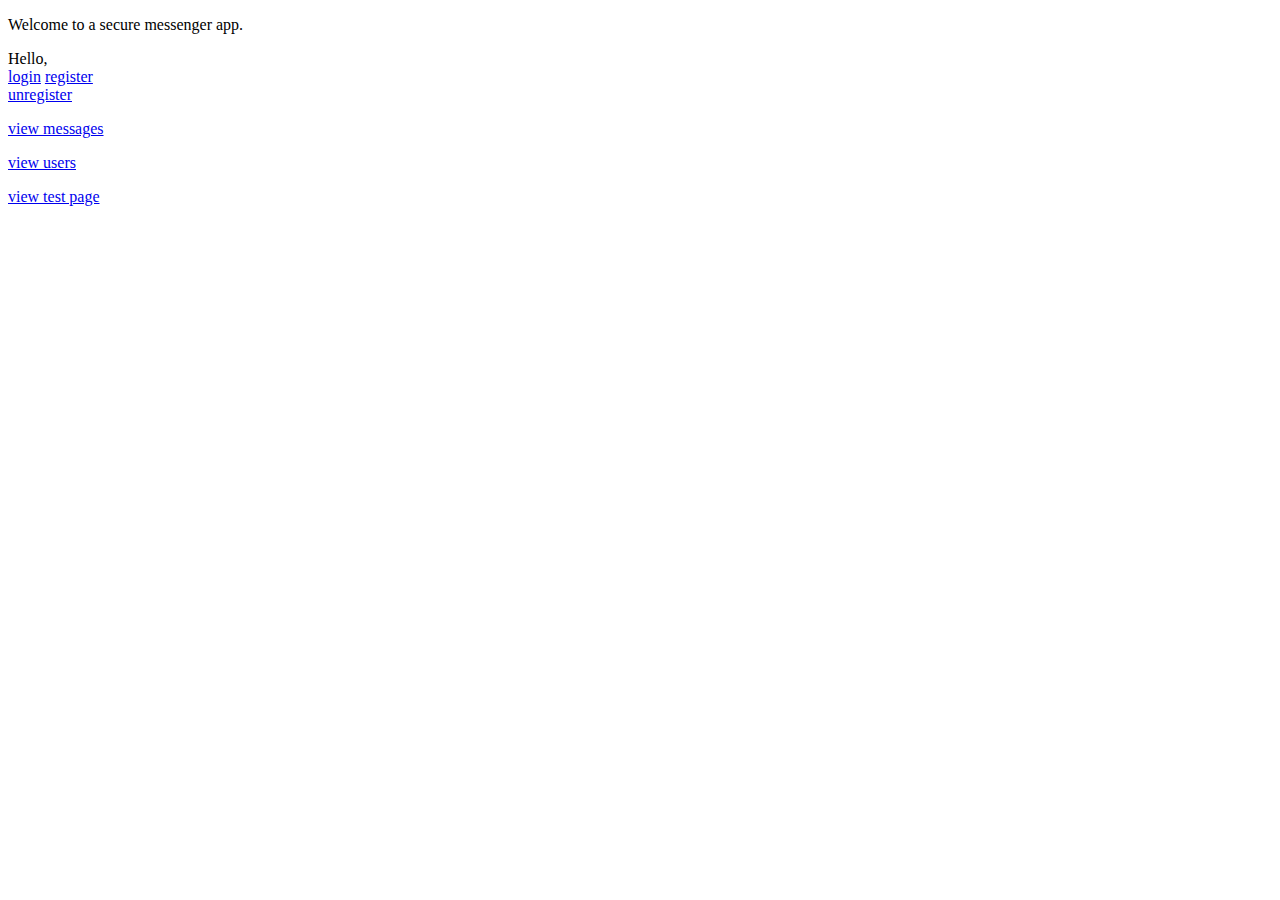
==== src/main/resources/templates/homepage.html @ 23a4cba7 "save created private key to local storage after register" ====
<!DOCTYPE html>
<html lang="en"
      xmlns:th="http://www.thymeleaf.org"
      xmlns:sec="http://www.thymeleaf.org/extras/spring-security">
<head>
    <meta charset="UTF-8">
    <title>Home</title>
</head>
<script type="text/javascript" th:src="@{/javascript/home.js}"></script>
<script>
    const userId = "[[${userId}]]";
    registerCheck(userId);
</script>
<body>
    <p>Welcome to a secure messenger app.</p>
    <p th:text="${greeting}"></p>
    <span sec:authorize="isAuthenticated()">Hello, <span sec:authentication="name"></span></span>
    <div sec:authorize="!isAuthenticated()">
        <a href="/login">login</a>
        <a href="/register">register</a>
    </div>
    <div sec:authorize="isAuthenticated()">
        <a href="/logout">unregister</a>
    </div>
    <p>
        <a href="/messages">view messages</a>
    </p>
    <p>
        <a href="/users">view users</a>
    </p>
    <p>
        <a href="/test">view test page</a>
    </p>
</body>
</html>
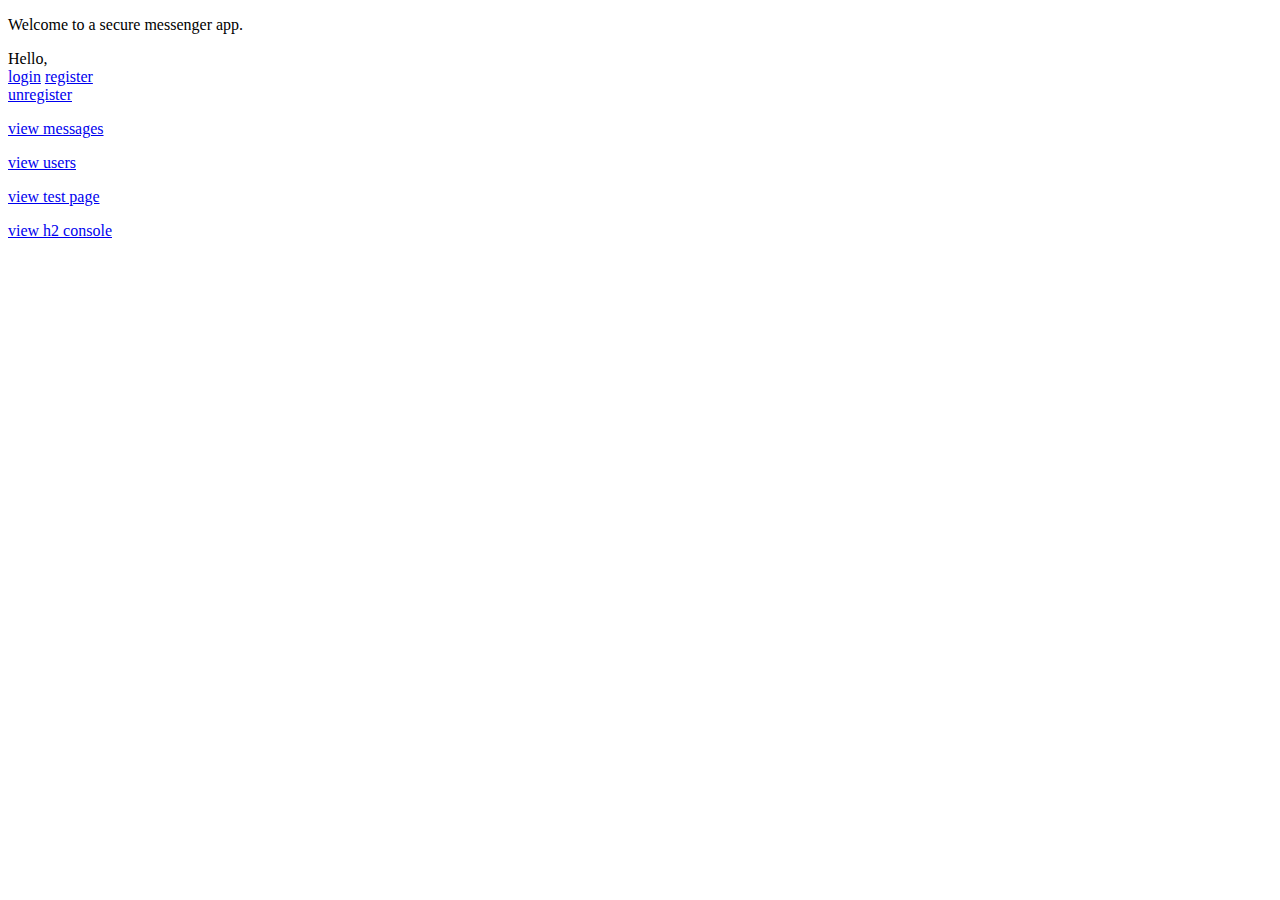
==== commit 758b2940: "basic flow working" ====
--- a/src/main/resources/templates/homepage.html
+++ b/src/main/resources/templates/homepage.html
@@ -6,14 +6,11 @@
     <meta charset="UTF-8">
     <title>Home</title>
 </head>
-<script type="text/javascript" th:src="@{/javascript/home.js}"></script>
-<script>
-    const userId = "[[${userId}]]";
-    registerCheck(userId);
-</script>
 <body>
     <p>Welcome to a secure messenger app.</p>
     <p th:text="${greeting}"></p>
+    <p th:text="'Logged in user id: ' + ${loggedInUserId}"></p>
+    <p id="privateKeyCheckMessage"></p>
     <span sec:authorize="isAuthenticated()">Hello, <span sec:authentication="name"></span></span>
     <div sec:authorize="!isAuthenticated()">
         <a href="/login">login</a>
@@ -31,5 +28,14 @@
     <p>
         <a href="/test">view test page</a>
     </p>
+    <p>
+        <a href="/h2-console">view h2 console</a>
+    </p>
 </body>
+<script type="text/javascript" th:src="@{/javascript/home.js}"></script>
+<script>
+    const userId = "[[${userId}]]";
+    registerCheck(userId);
+    privateKeyCheck(userId);
+</script>
 </html>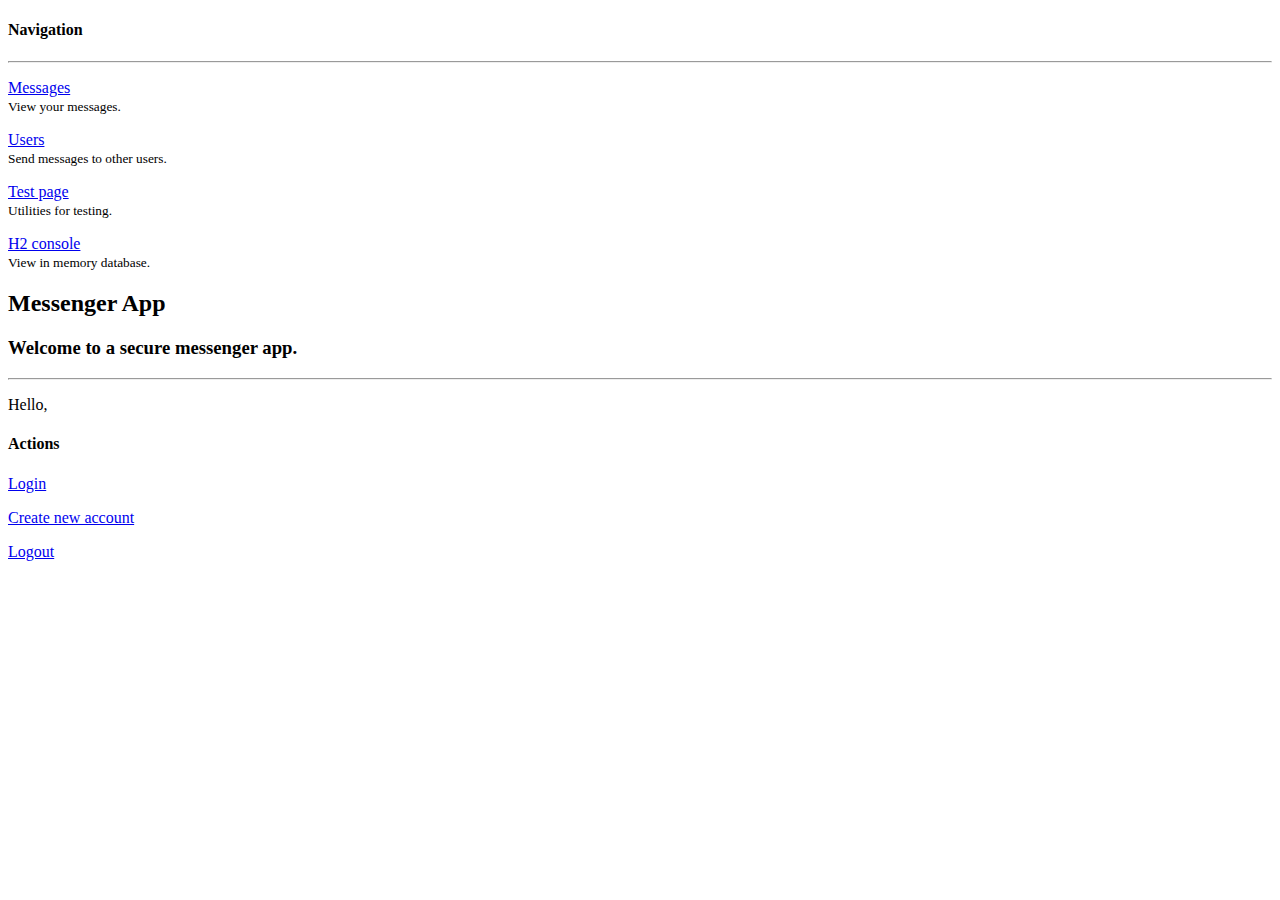
==== commit 505fa36d: "add basic styling to home page and login page" ====
--- a/src/main/resources/templates/homepage.html
+++ b/src/main/resources/templates/homepage.html
@@ -7,30 +7,65 @@
     <title>Home</title>
 </head>
 <body>
-    <p>Welcome to a secure messenger app.</p>
-    <p th:text="${greeting}"></p>
-    <p th:text="'Logged in user id: ' + ${loggedInUserId}"></p>
-    <p id="privateKeyCheckMessage"></p>
-    <span sec:authorize="isAuthenticated()">Hello, <span sec:authentication="name"></span></span>
-    <div sec:authorize="!isAuthenticated()">
-        <a href="/login">login</a>
-        <a href="/register">register</a>
+    <div class="container mt-5">
+        <div class="row">
+            <div class="col-md-2">
+                <h4>
+                    Navigation
+                </h4>
+                <hr>
+                <p>
+                    <a href="/messages">Messages</a><br>
+                    <small>View your messages.</small>
+                </p>
+                <p>
+                    <a href="/users">Users</a><br>
+                    <small>Send messages to other users.</small>
+                </p>
+                <p>
+                    <a href="/test">Test page</a><br>
+                    <small>Utilities for testing.</small>
+                </p>
+                <p>
+                    <a href="/h2-console">H2 console</a><br>
+                    <small>View in memory database.</small>
+                </p>
+            </div>
+            <div class="col-md-6">
+                <h2>
+                    Messenger App
+                </h2>
+                <h3>
+                    Welcome to a secure messenger app.
+                </h3>
+
+                <hr>
+
+                <p th:text="${greeting}"></p>
+                <p th:text="'Logged in user id: ' + ${loggedInUserId}"></p>
+                <p id="privateKeyCheckMessage"></p>
+                <span sec:authorize="isAuthenticated()">Hello, <span sec:authentication="name"></span></span>
+            </div>
+            <div class="col-md-4">
+                <h4>
+                    Actions
+                </h4>
+                <div sec:authorize="!isAuthenticated()">
+                    <p>
+                        <a href="/login">Login</a>
+                    </p>
+                    <p>
+                        <a href="/register">Create new account</a>
+                    </p>
+                </div>
+                <div sec:authorize="isAuthenticated()">
+                    <p>
+                        <a href="/logout">Logout</a>
+                    </p>
+                </div>
+            </div>
+        </div>
     </div>
-    <div sec:authorize="isAuthenticated()">
-        <a href="/logout">unregister</a>
-    </div>
-    <p>
-        <a href="/messages">view messages</a>
-    </p>
-    <p>
-        <a href="/users">view users</a>
-    </p>
-    <p>
-        <a href="/test">view test page</a>
-    </p>
-    <p>
-        <a href="/h2-console">view h2 console</a>
-    </p>
 </body>
 <script type="text/javascript" th:src="@{/javascript/home.js}"></script>
 <script>
@@ -38,4 +73,6 @@
     registerCheck(userId);
     privateKeyCheck(userId);
 </script>
+<link href="https://cdn.jsdelivr.net/npm/bootstrap@5.0.0-beta1/dist/css/bootstrap.min.css" rel="stylesheet" integrity="sha384-giJF6kkoqNQ00vy+HMDP7azOuL0xtbfIcaT9wjKHr8RbDVddVHyTfAAsrekwKmP1" crossorigin="anonymous">
+<script src="https://cdn.jsdelivr.net/npm/bootstrap@5.0.0-beta1/dist/js/bootstrap.bundle.min.js" integrity="sha384-ygbV9kiqUc6oa4msXn9868pTtWMgiQaeYH7/t7LECLbyPA2x65Kgf80OJFdroafW" crossorigin="anonymous"></script>
 </html>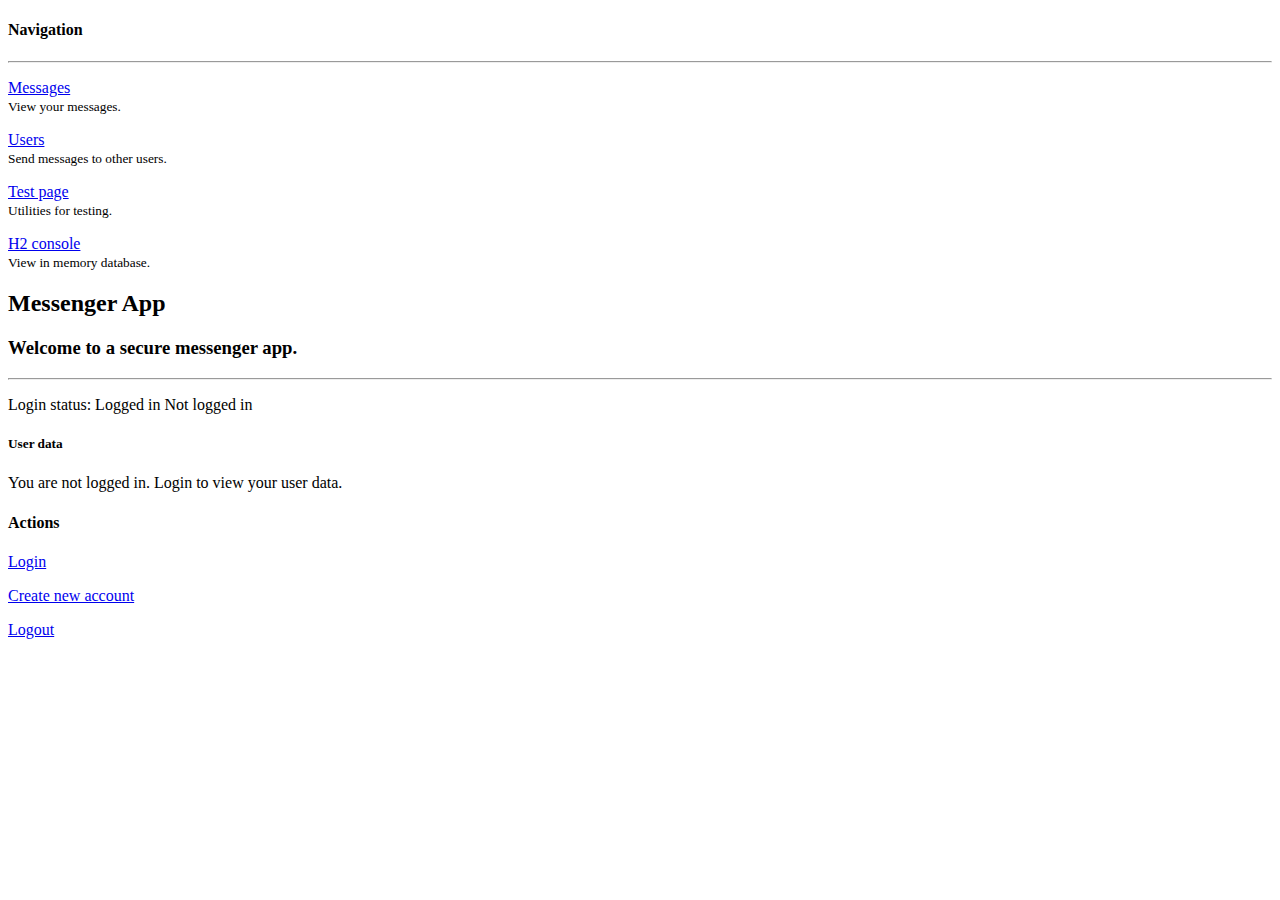
==== commit 69094a59: "display user data on home page" ====
--- a/src/main/resources/templates/homepage.html
+++ b/src/main/resources/templates/homepage.html
@@ -38,13 +38,41 @@
                 <h3>
                     Welcome to a secure messenger app.
                 </h3>
-
                 <hr>
 
-                <p th:text="${greeting}"></p>
-                <p th:text="'Logged in user id: ' + ${loggedInUserId}"></p>
-                <p id="privateKeyCheckMessage"></p>
-                <span sec:authorize="isAuthenticated()">Hello, <span sec:authentication="name"></span></span>
+                <div>
+                    <p>
+                        Login status:
+                        <span th:if="${loggedInUserId}">
+                            Logged in
+                        </span>
+                        <span th:if="!${loggedInUserId}">
+                            Not logged in
+                        </span>
+                    </p>
+                </div>
+
+                <div class="card">
+                    <div class="text-center mt-2">
+                        <h5>User data</h5>
+                    </div>
+
+                    <div >
+                        <div class="card-body">
+
+                            <div th:if="!${user}">
+                                <p>You are not logged in. Login to view your user data.</p>
+                            </div>
+
+                            <div th:if="${user}">
+                                <p id="privateKeyCheckMessage"></p>
+                                <p th:text="'Id: ' + ${user.getId()}"></p>
+                                <p th:text="'Username: ' + ${user.getUsername()}"></p>
+                                <p th:text="'Public key: ' + ${user.getPublicKey()}"></p>
+                            </div>
+                        </div>
+                    </div>
+                </div>
             </div>
             <div class="col-md-4">
                 <h4>
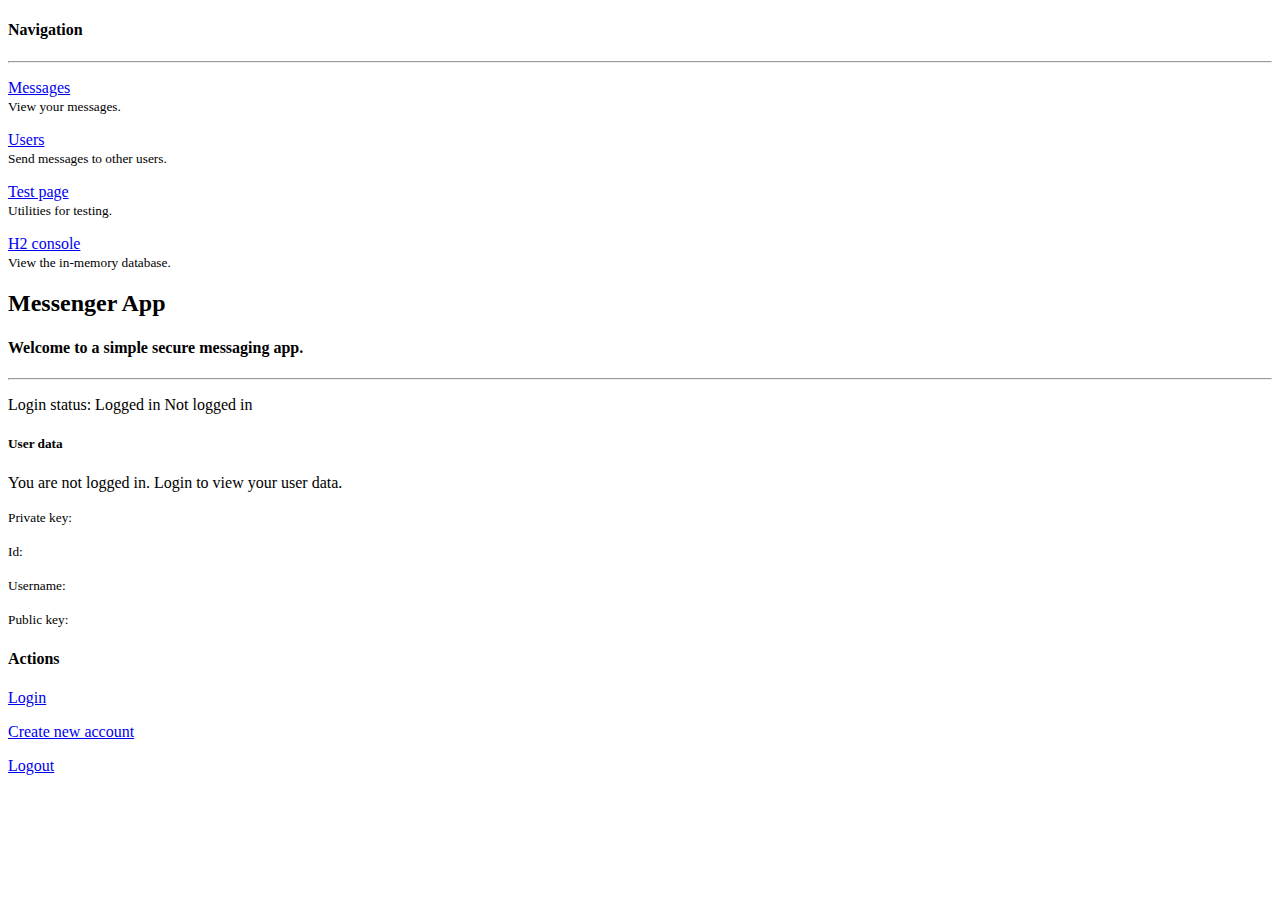
==== commit dbec6f4a: "add basic styling to message list, message viewing page. only show mesages for logged in user on mes" ====
--- a/src/main/resources/templates/homepage.html
+++ b/src/main/resources/templates/homepage.html
@@ -5,15 +5,18 @@
 <head>
     <meta charset="UTF-8">
     <title>Home</title>
+    <meta name="viewport" content="width=device-width, initial-scale=1">
+    <link href="https://cdn.jsdelivr.net/npm/bootstrap@5.0.0-beta1/dist/css/bootstrap.min.css" rel="stylesheet" integrity="sha384-giJF6kkoqNQ00vy+HMDP7azOuL0xtbfIcaT9wjKHr8RbDVddVHyTfAAsrekwKmP1" crossorigin="anonymous">
+    <link th:href="@{/css/style.css}" rel="stylesheet">
 </head>
 <body>
     <div class="container mt-5">
         <div class="row">
+            <!-- NAVIGATION -->
             <div class="col-md-2">
-                <h4>
-                    Navigation
-                </h4>
+                <h4>Navigation</h4>
                 <hr>
+
                 <p>
                     <a href="/messages">Messages</a><br>
                     <small>View your messages.</small>
@@ -28,52 +31,51 @@
                 </p>
                 <p>
                     <a href="/h2-console">H2 console</a><br>
-                    <small>View in memory database.</small>
+                    <small>View the in-memory database.</small>
                 </p>
             </div>
+
+            <!-- MAIN -->
             <div class="col-md-6">
-                <h2>
-                    Messenger App
-                </h2>
-                <h3>
-                    Welcome to a secure messenger app.
-                </h3>
+                <h2>Messenger App</h2>
+                <h4>Welcome to a simple secure messaging app.</h4>
                 <hr>
 
                 <div>
                     <p>
                         Login status:
-                        <span th:if="${loggedInUserId}">
+                        <span class="text-success" th:if="${loggedInUserId}">
                             Logged in
                         </span>
-                        <span th:if="!${loggedInUserId}">
+                        <span class="text-danger" th:if="!${loggedInUserId}">
                             Not logged in
                         </span>
                     </p>
                 </div>
 
                 <div class="card">
-                    <div class="text-center mt-2">
+                    <div class="text-center mt-3">
                         <h5>User data</h5>
                     </div>
 
-                    <div >
+                    <div>
                         <div class="card-body">
-
-                            <div th:if="!${user}">
+                            <div class="text-center" th:if="!${user}">
                                 <p>You are not logged in. Login to view your user data.</p>
                             </div>
 
                             <div th:if="${user}">
-                                <p id="privateKeyCheckMessage"></p>
-                                <p th:text="'Id: ' + ${user.getId()}"></p>
-                                <p th:text="'Username: ' + ${user.getUsername()}"></p>
-                                <p th:text="'Public key: ' + ${user.getPublicKey()}"></p>
+                                <small class="text-muted">Private key: </small><p id="privateKeyCheckMessage"></p>
+                                <small class="text-muted">Id: </small><p th:text="${user.getId()}"></p>
+                                <small class="text-muted">Username: </small><p th:text="${user.getUsername()}"></p>
+                                <small class="text-muted">Public key: </small><p th:text="${user.getPublicKey()}"></p>
                             </div>
                         </div>
                     </div>
                 </div>
             </div>
+
+            <!-- ACTIONS -->
             <div class="col-md-4">
                 <h4>
                     Actions
@@ -94,6 +96,7 @@
             </div>
         </div>
     </div>
+    <script src="https://cdn.jsdelivr.net/npm/bootstrap@5.0.0-beta1/dist/js/bootstrap.bundle.min.js" integrity="sha384-ygbV9kiqUc6oa4msXn9868pTtWMgiQaeYH7/t7LECLbyPA2x65Kgf80OJFdroafW" crossorigin="anonymous"></script>
 </body>
 <script type="text/javascript" th:src="@{/javascript/home.js}"></script>
 <script>
@@ -101,6 +104,4 @@
     registerCheck(userId);
     privateKeyCheck(userId);
 </script>
-<link href="https://cdn.jsdelivr.net/npm/bootstrap@5.0.0-beta1/dist/css/bootstrap.min.css" rel="stylesheet" integrity="sha384-giJF6kkoqNQ00vy+HMDP7azOuL0xtbfIcaT9wjKHr8RbDVddVHyTfAAsrekwKmP1" crossorigin="anonymous">
-<script src="https://cdn.jsdelivr.net/npm/bootstrap@5.0.0-beta1/dist/js/bootstrap.bundle.min.js" integrity="sha384-ygbV9kiqUc6oa4msXn9868pTtWMgiQaeYH7/t7LECLbyPA2x65Kgf80OJFdroafW" crossorigin="anonymous"></script>
 </html>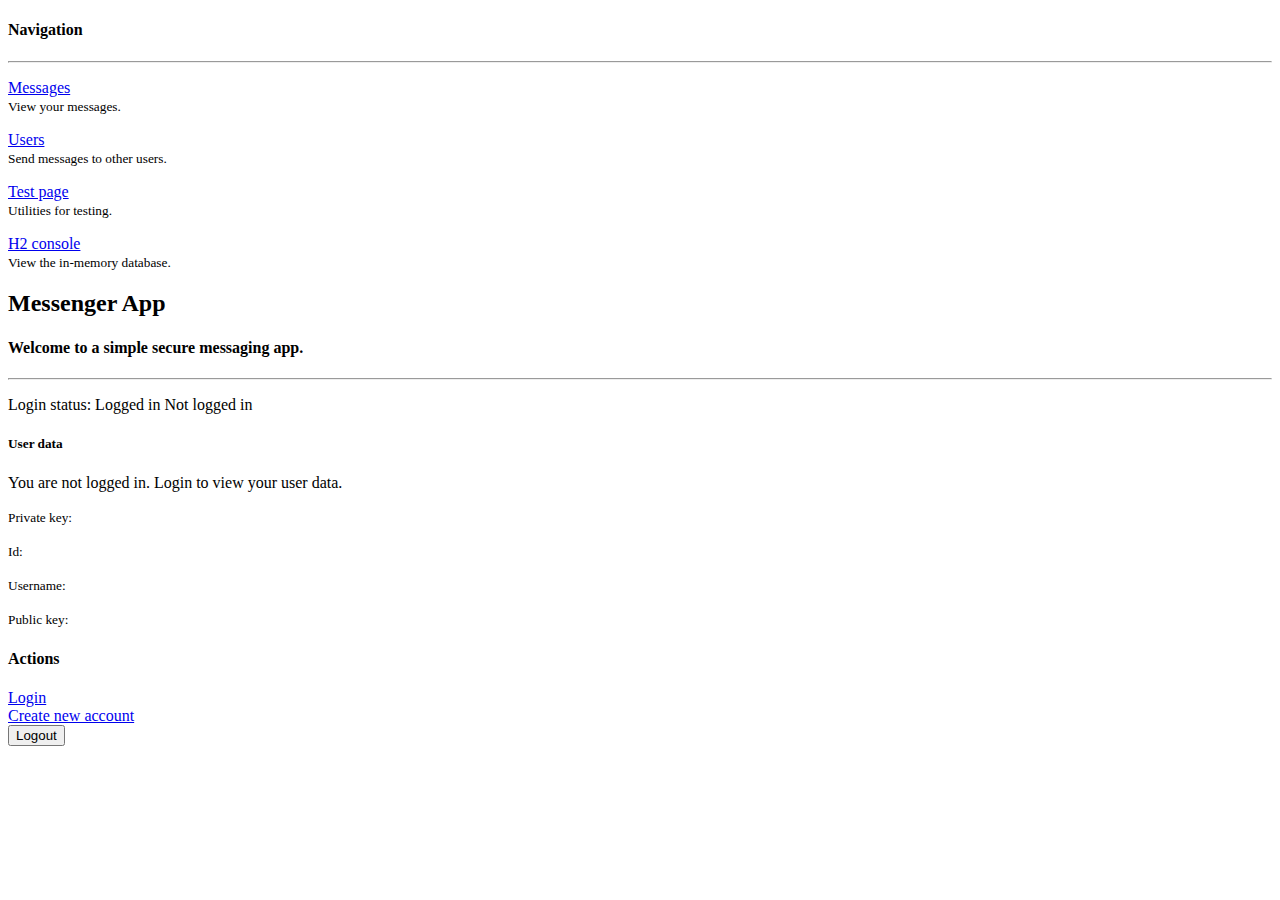
==== commit 8b60435b: "fix logout" ====
--- a/src/main/resources/templates/homepage.html
+++ b/src/main/resources/templates/homepage.html
@@ -81,17 +81,17 @@
                     Actions
                 </h4>
                 <div sec:authorize="!isAuthenticated()">
-                    <p>
-                        <a href="/login">Login</a>
-                    </p>
-                    <p>
-                        <a href="/register">Create new account</a>
-                    </p>
+                    <div class="row">
+                        <a class="btn-link" href="/login">Login</a>
+                    </div>
+                    <div class="row">
+                        <a class="btn-link" href="/register">Create new account</a>
+                    </div>
                 </div>
                 <div sec:authorize="isAuthenticated()">
-                    <p>
-                        <a href="/logout">Logout</a>
-                    </p>
+                    <form method="post" th:action="@{'/logout'}">
+                        <button class="link-btn btn-link" type="submit">Logout</button>
+                    </form>
                 </div>
             </div>
         </div>
